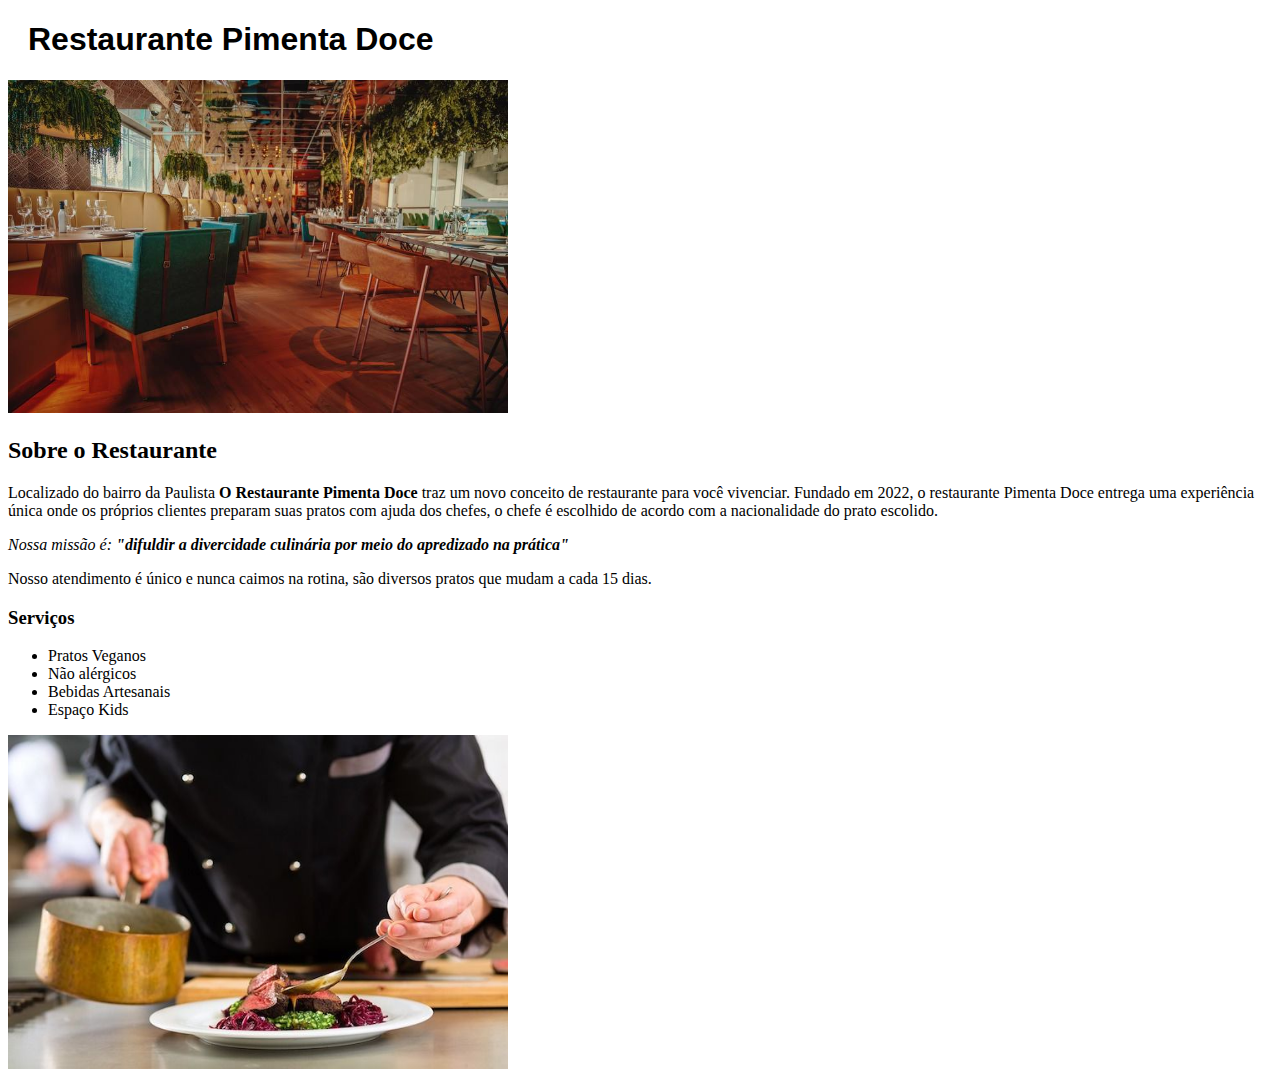
==== index.html @ 7509a0d1 "primeiro commit" ====
<!DOCTYPE html>
<html lang="pt-br">
<head>
    <meta charset="UTF-8">
    <meta http-equiv="X-UA-Compatible" content="IE=edge">
    <meta name="viewport" content="width=device-width, initial-scale=1.0">
    <link rel="stylesheet" href="css/style.css" type="text/css">
    <title>Pimenta Doce</title>
</head>
<body>
    <header>
        <h1 class="titulo-principal">
            Restaurante Pimenta Doce
        </h1>
    </header>
    <img src="img/banner.jpg" alt="Imagem de um restaurante com poltronas azuis e cadeiras de cobre com estofados em couro"
        width="500">
        <div>
            <h2>Sobre o Restaurante</h2>
        
        <p>Localizado do bairro da Paulista <strong>O Restaurante Pimenta Doce</strong> traz um novo conceito de restaurante para você vivenciar. Fundado em 2022, o restaurante Pimenta Doce entrega uma experiência única onde os próprios clientes preparam suas pratos com ajuda dos chefes, o chefe é escolhido de acordo com a nacionalidade do prato escolido.</p>
        <p id="missao">
            <em>Nossa missão é: <strong>"difuldir a divercidade culinária por meio do apredizado na prática"</strong></em>
        </p>
        <p>
            Nosso atendimento é único e nunca caimos na rotina, são diversos pratos que mudam a cada 15 dias.
        </p>
    </div>
    <div>
        <h3>
            Serviços
        </h3>
        <ul>
            <li>Pratos Veganos</li>
            <li>Não alérgicos</li>
            <li>Bebidas Artesanais</li>
            <li>Espaço Kids</li>
        </ul>
        <img src="img/servicos.jpg" alt="Pessoa vestida com roupa de chef de cozinha, segurando uma panela com a mãe direira e uma colher com a esquerda, ela está despejando um molho com a colher emcima de uma prato com carnes e outros alimentos." width="500">
    </div>
</body>
</html>
---- css/style.css ----
.titulo-principal{
    font-family: Arial, Helvetica, sans-serif;
    font-size: 20;
    font-weight: bold;
    margin-left: 20px;

}
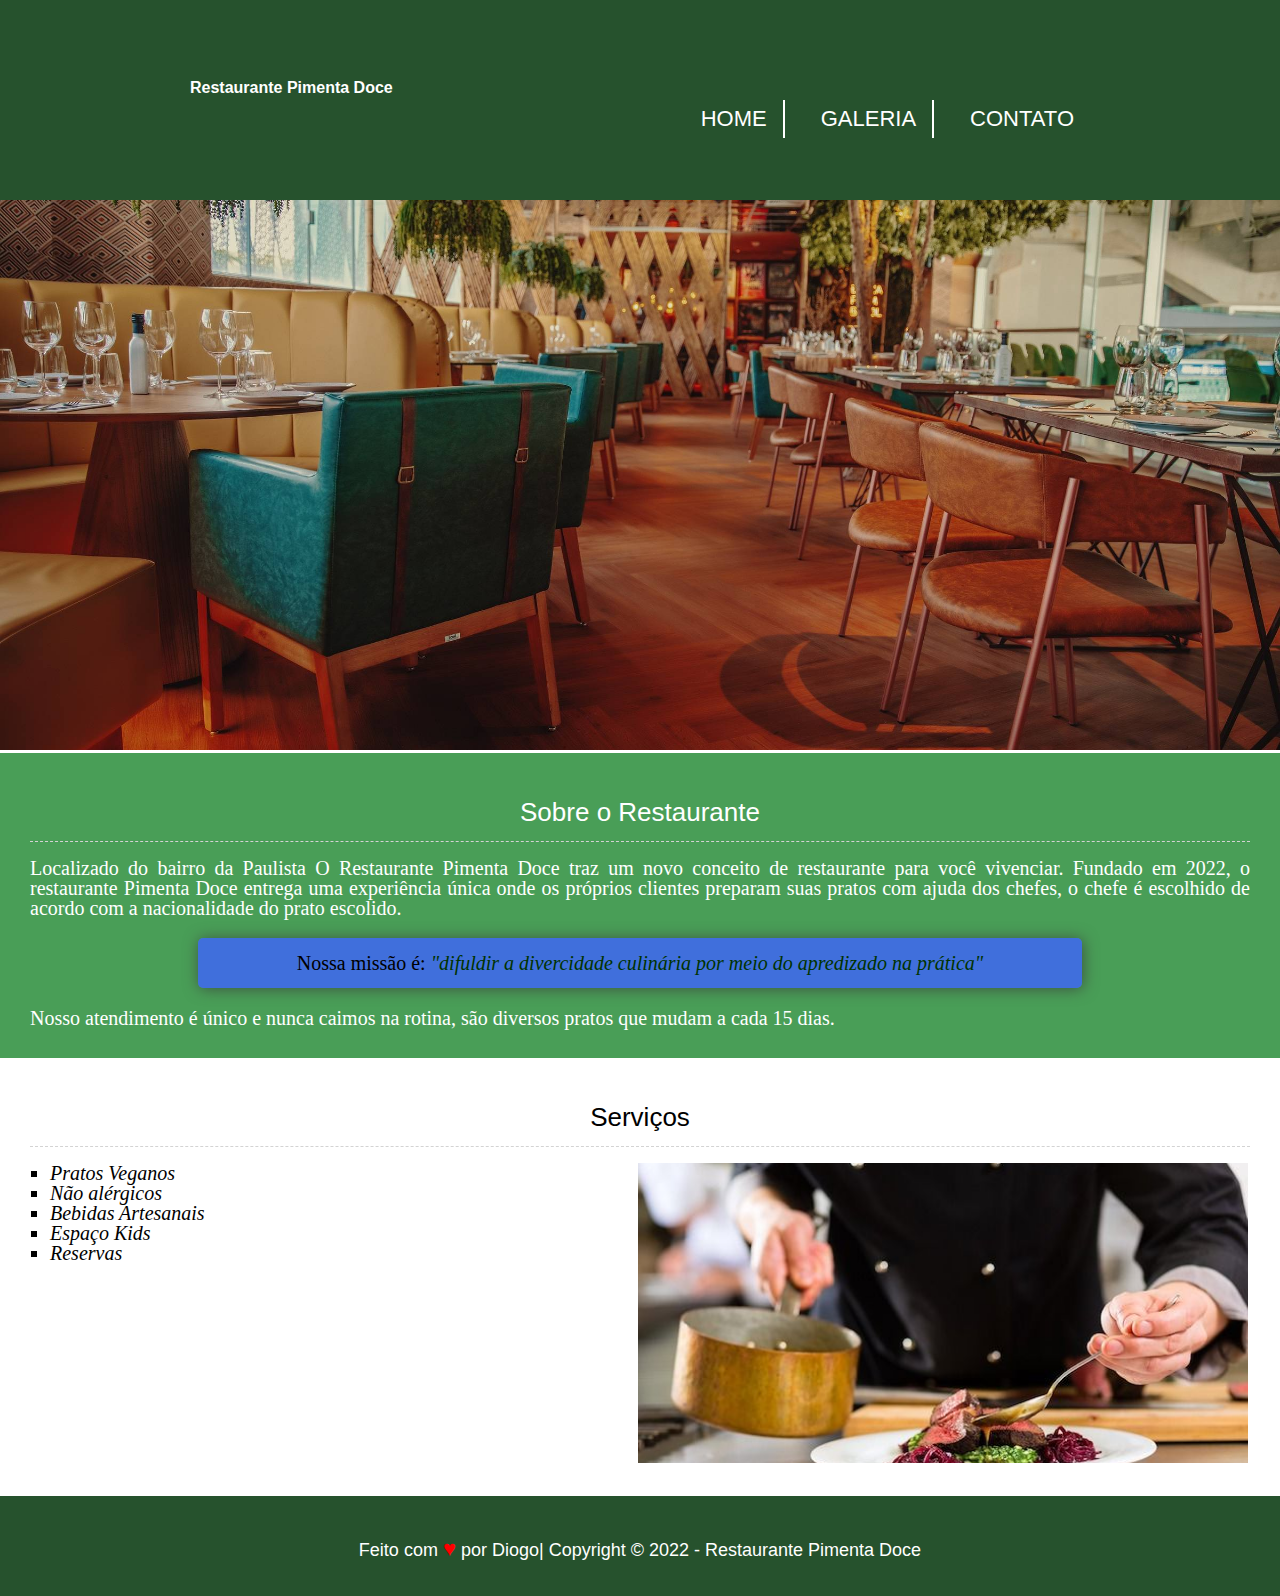
==== commit b90a347f: "Index finalizado com CSS, galeria criada e finalizada com css e flexbox" ====
--- a/index.html
+++ b/index.html
@@ -4,19 +4,34 @@
     <meta charset="UTF-8">
     <meta http-equiv="X-UA-Compatible" content="IE=edge">
     <meta name="viewport" content="width=device-width, initial-scale=1.0">
+    <link rel="stylesheet" href="css/reset.css" type="text/css">
+    <link rel="stylesheet" href="https://pro.fontawesome.com/releases/v5.10.0/css/all.css"
+        integrity="sha384-AYmEC3Yw5cVb3ZcuHtOA93w35dYTsvhLPVnYs9eStHfGJvOvKxVfELGroGkvsg+p" crossorigin="anonymous" />
     <link rel="stylesheet" href="css/style.css" type="text/css">
     <title>Pimenta Doce</title>
 </head>
 <body>
-    <header>
+    <header class="cabecalho">
+        <div class="container">
         <h1 class="titulo-principal">
+            <i class="fas fa-seedling"></i>
             Restaurante Pimenta Doce
         </h1>
+        <nav>
+            <ul>
+                <li><a href="index.html">Home</a></li>
+                <li><a href="galeria.html">Galeria</a></li>
+                <li><a href="contato.html">Contato</a></li>
+            </ul>
+        </nav>
+        </div>
     </header>
-    <img src="img/banner.jpg" alt="Imagem de um restaurante com poltronas azuis e cadeiras de cobre com estofados em couro"
+    <img id="banner"src="img/banner.jpg" alt="Imagem de um restaurante com poltronas azuis e cadeiras de cobre com estofados em couro"
         width="500">
-        <div>
-            <h2>Sobre o Restaurante</h2>
+        <section class="conteudo-principal">
+            <h2 class="titulo-secao">
+                Sobre o Restaurante
+            </h2>
         
         <p>Localizado do bairro da Paulista <strong>O Restaurante Pimenta Doce</strong> traz um novo conceito de restaurante para você vivenciar. Fundado em 2022, o restaurante Pimenta Doce entrega uma experiência única onde os próprios clientes preparam suas pratos com ajuda dos chefes, o chefe é escolhido de acordo com a nacionalidade do prato escolido.</p>
         <p id="missao">
@@ -25,18 +40,28 @@
         <p>
             Nosso atendimento é único e nunca caimos na rotina, são diversos pratos que mudam a cada 15 dias.
         </p>
-    </div>
-    <div>
-        <h3>
+    </section>
+    <section class="servicos">
+        <h3 class="titulo-centralizado titulo-secao">
             Serviços
         </h3>
         <ul>
-            <li>Pratos Veganos</li>
-            <li>Não alérgicos</li>
-            <li>Bebidas Artesanais</li>
-            <li>Espaço Kids</li>
+            <li class="item">Pratos Veganos</li>
+            <li class="item">Não alérgicos</li>
+            <li class="item">Bebidas Artesanais</li>
+            <li class="item">Espaço Kids</li>
+            <li class="item">Reservas</li>
         </ul>
-        <img src="img/servicos.jpg" alt="Pessoa vestida com roupa de chef de cozinha, segurando uma panela com a mãe direira e uma colher com a esquerda, ela está despejando um molho com a colher emcima de uma prato com carnes e outros alimentos." width="500">
+        <img class="imagem-servicos" src="img/servicos.jpg" alt="Pessoa vestida com roupa de chef de cozinha, segurando uma panela com a mãe direira e uma colher com a esquerda, ela está despejando um molho com a colher emcima de uma prato com carnes e outros alimentos." width="500">
+    </section>
+
+<footer>
+    <div class="container">
+        <p class="copyright">
+            Feito com <span>&hearts;</span> por Diogo| Copyright &copy; 2022 - Restaurante Pimenta Doce
+
+        </p>
     </div>
+</footer>
 </body>
 </html>--- a/css/style.css
+++ b/css/style.css
@@ -1,7 +1,170 @@
-.titulo-principal{
+
+/*Header*/
+.cabecalho{
+    background-color: #26522d;
+    padding: 30px;
+    height: 140px;
+}
+    .container{
+        margin: 0 auto;
+        width: 900px;
+        position: relative;
+    }
+
+    .titulo-principal{
+        color: #fff;
+        font-family: Arial, Helvetica, sans-serif;
+        font-size: 40;
+        font-weight: bold;
+        margin-top: 50px;
+        transition: all .5s ease-in-out;
+
+    }
+
+    .titulo-principal:hover{
+        transform: translateX(50px) scale(1.2);
+    }
+
+/*Menu de navegação Navegação*/
+nav{
+    position: absolute;
+    top: 20px;
+    right: 0;
+    width: 50%;
+
+}
+
+nav ul{
+    font-size: 0;
+    width: 100%;
+    text-align: right;
+}
+
+nav li{
+    display: inline-block;
+    border-right: 2px #fff solid;
+    padding: 8px 0;
+}
+
+nav li:last-child{
+    border-right: 0;
+}
+
+nav a{
+    font-family: Arial, Arial, Helvetica, sans-serif;
+    color: #fff;
+    font-size: 22px;
+    text-decoration: none;
+    text-transform: uppercase;
+    padding: 8px 16px;
+}
+
+nav a:hover{
+    text-decoration: underline;
+    background-color: #3e5241;
+}
+
+#banner{
+    height: 550px;
+    width: 100%;
+    object-fit: cover;
+    object-position: 0% 65%;
+}
+
+.conteudo-principal{
+    background-color: #499e57;
+    color: white;
+    padding: 30px;
+    margin-top: 0;
+}
+
+.titulo-centralizado{
+    text-align: center;
+}
+
+.titulo-secao{
+    text-align: center;
+    border-bottom: 1px lightgray dashed;
     font-family: Arial, Helvetica, sans-serif;
-    font-size: 20;
-    font-weight: bold;
+    font-size: 26px;
+    margin-bottom: 16px;
+    padding: 16px;
+}
+
+p{
+    text-align: justify;
+    font-size:  20px;
+}
+
+
+.conteudo-principal p{
+    text-align: justify;
+}
+
+#missao{
+    background-color: rgba(63, 104, 241, 0.867);
+    border-radius: 5px;
+    box-shadow: 1px 1px 15px #3e5241;
+    color: #000;
+    font-size: 20px;
+    margin: 20px auto;
+    padding: 15px;
+    text-align: center;
+    width: 70%;
+}
+
+em strong{
+    color: #003300;
+    font-style: italic;
+}
+
+.servicos{
+    background-color: #ffffff;
+    padding: 30px;
+     
+}
+
+ul{
+    display: inline-block;
+    vertical-align: top;
+    width: 30%;
+    margin-right:19.5%;
+}
+
+li{
+    list-style: square;
     margin-left: 20px;
+}
 
+.item{
+    font-size: 20px;
+    font-style: italic;
+}
+
+.imagem-servicos{
+    width: 50%;
+    height: 300px;
+    object-fit: cover;
+    object-position: 0% 50%;
+
+}
+
+/*Rodape*/
+
+footer{
+    background-color: #26522d;
+    padding: 30px;
+    height: 40px
+}
+
+.copyright{
+    color: white;
+    font: 18px Arial, Helvetica, sans-serif;
+    text-align: center;
+    margin-top: 10px;
+}
+
+.copyright span{
+    color: red;
+    font-size: 22px;
 }